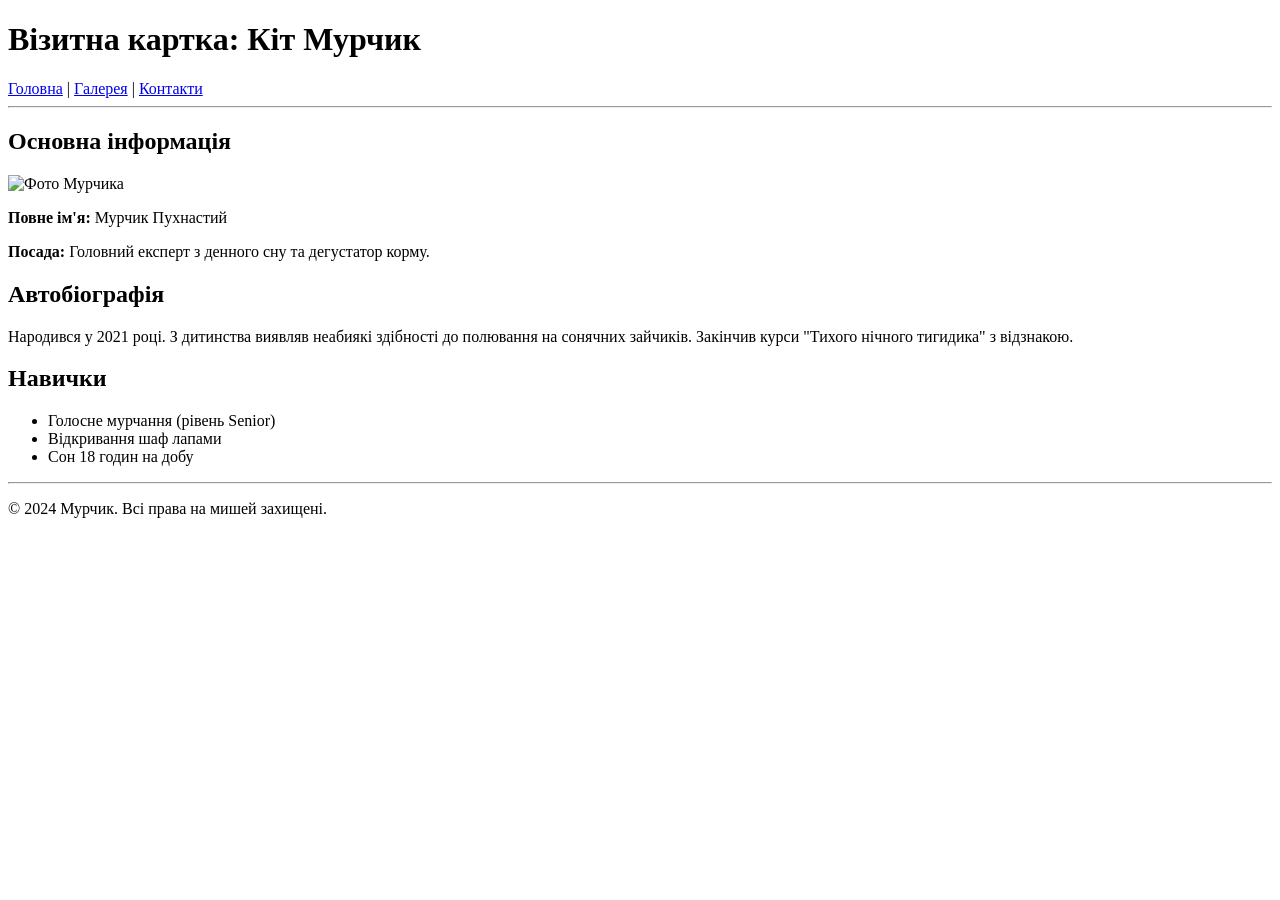
==== index.html @ ab69085b "Кіт пухнастий" ====
<!DOCTYPE html>
<html lang="uk">
<head>
    <meta charset="UTF-8">
    <title>Про мене - Кіт Мурчик</title>
</head>
<body>
    <header>
        <h1>Візитна картка: Кіт Мурчик</h1>
        <nav>
            <a href="index.html">Головна</a> | 
            <a href="pages/gallery.html">Галерея</a> | 
            <a href="pages/contact.html">Контакти</a>
        </nav>
    </header>

    <hr>

    <main>
        <section>
            <h2>Основна інформація</h2>
            <img src="photo/main.jpg" alt="Фото Мурчика" width="300">
            <p><strong>Повне ім'я:</strong> Мурчик Пухнастий</p>
            <p><strong>Посада:</strong> Головний експерт з денного сну та дегустатор корму.</p>
        </section>

        <section>
            <h2>Автобіографія</h2>
            <p>Народився у 2021 році. З дитинства виявляв неабиякі здібності до полювання на сонячних зайчиків. Закінчив курси "Тихого нічного тигидика" з відзнакою.</p>
        </section>

        <section>
            <h2>Навички</h2>
            <ul>
                <li>Голосне мурчання (рівень Senior)</li>
                <li>Відкривання шаф лапами</li>
                <li>Сон 18 годин на добу</li>
            </ul>
        </section>
    </main>

    <hr>
    <footer>
        <p>&copy; 2024 Мурчик. Всі права на мишей захищені.</p>
    </footer>
</body>
</html>
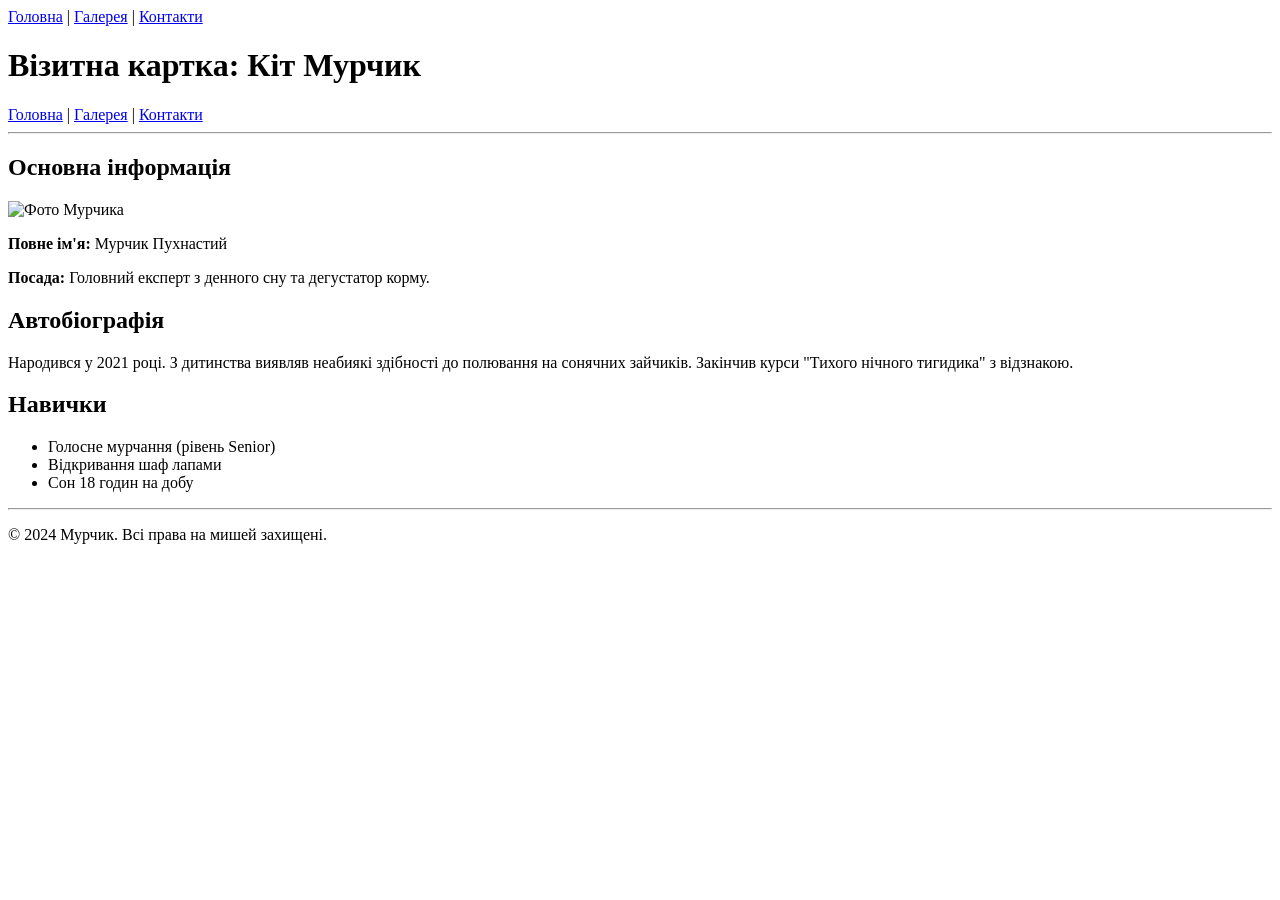
==== commit 91ed8766: "commit" ====
--- a/index.html
+++ b/index.html
@@ -3,6 +3,12 @@
 <head>
     <meta charset="UTF-8">
     <title>Про мене - Кіт Мурчик</title>
+<link rel="stylesheet" href="assets/css/detail.css">
+<nav>
+    <a href="index.html">Головна</a> | 
+    <a href="pages/gallery.html">Галерея</a> | 
+    <a href="pages/contact.html">Контакти</a>
+</nav>
 </head>
 <body>
     <header>
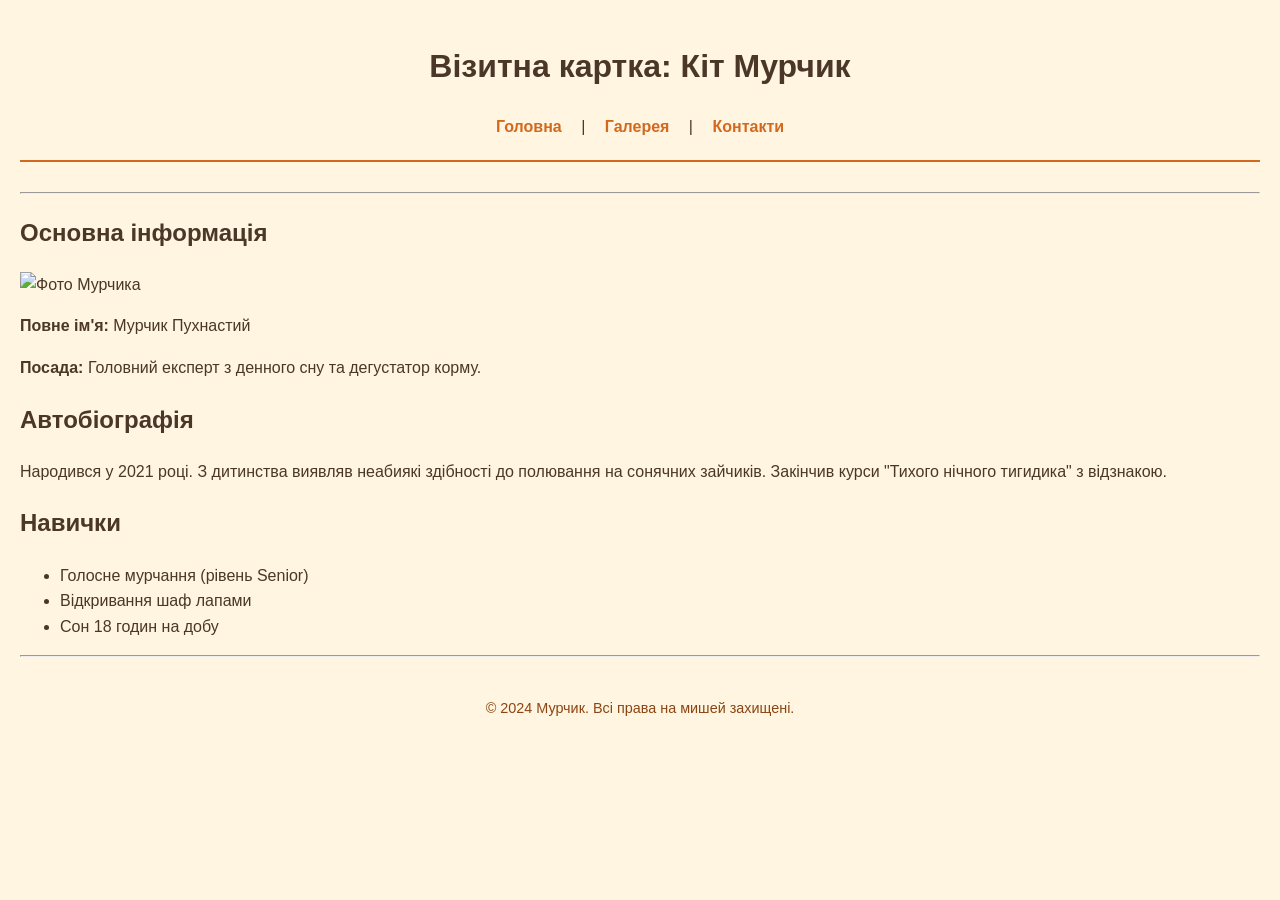
==== commit d967d09a: "commit" ====
--- a/index.html
+++ b/index.html
@@ -3,12 +3,7 @@
 <head>
     <meta charset="UTF-8">
     <title>Про мене - Кіт Мурчик</title>
-<link rel="stylesheet" href="assets/css/detail.css">
-<nav>
-    <a href="index.html">Головна</a> | 
-    <a href="pages/gallery.html">Галерея</a> | 
-    <a href="pages/contact.html">Контакти</a>
-</nav>
+<link rel="stylesheet" href="Catstyle.css">
 </head>
 <body>
     <header>
--- a/Catstyle.css
+++ b/Catstyle.css
@@ -0,0 +1,78 @@
+/* Основні налаштування */
+body {
+    background-color: #FFF5E1; /* Кремовий фон */
+    font-family: 'Segoe UI', Tahoma, Geneva, Verdana, sans-serif;
+    color: #4A3728;
+    margin: 0;
+    padding: 20px;
+    line-height: 1.6;
+}
+
+/* Контейнер для сторінки */
+.container {
+    max-width: 900px;
+    margin: 0 auto;
+    background: #ffffff;
+    padding: 40px;
+    border-radius: 20px; /* Закруглені кути */
+    box-shadow: 0 10px 30px rgba(0,0,0,0.1); /* М'яка тінь */
+}
+
+/* Шапка та навігація */
+header {
+    text-align: center;
+    border-bottom: 2px solid #D2691E;
+    padding-bottom: 20px;
+    margin-bottom: 30px;
+}
+
+nav a {
+    text-decoration: none;
+    color: #D2691E;
+    font-weight: bold;
+    margin: 0 15px;
+    transition: 0.3s;
+}
+
+nav a:hover {
+    color: #FF7F50;
+    text-decoration: underline;
+}
+
+/* Стилі для фото */
+.profile-img {
+    border-radius: 50%; /* Кругле фото */
+    border: 5px solid #D2691E;
+    object-fit: cover;
+    box-shadow: 0 5px 15px rgba(0,0,0,0.2);
+}
+
+/* Галерея (Сітка) */
+.gallery-grid {
+    display: grid;
+    grid-template-columns: repeat(auto-fit, minmax(250px, 1fr));
+    gap: 20px;
+    margin-top: 20px;
+}
+
+.gallery-item {
+    text-align: center;
+}
+
+.gallery-item img {
+    width: 100%;
+    border-radius: 10px;
+    transition: transform 0.3s;
+}
+
+.gallery-item img:hover {
+    transform: scale(1.05); /* Ефект збільшення при наведенні */
+}
+
+/* Футер */
+footer {
+    text-align: center;
+    margin-top: 40px;
+    font-size: 0.9em;
+    color: #8B4513;
+}
